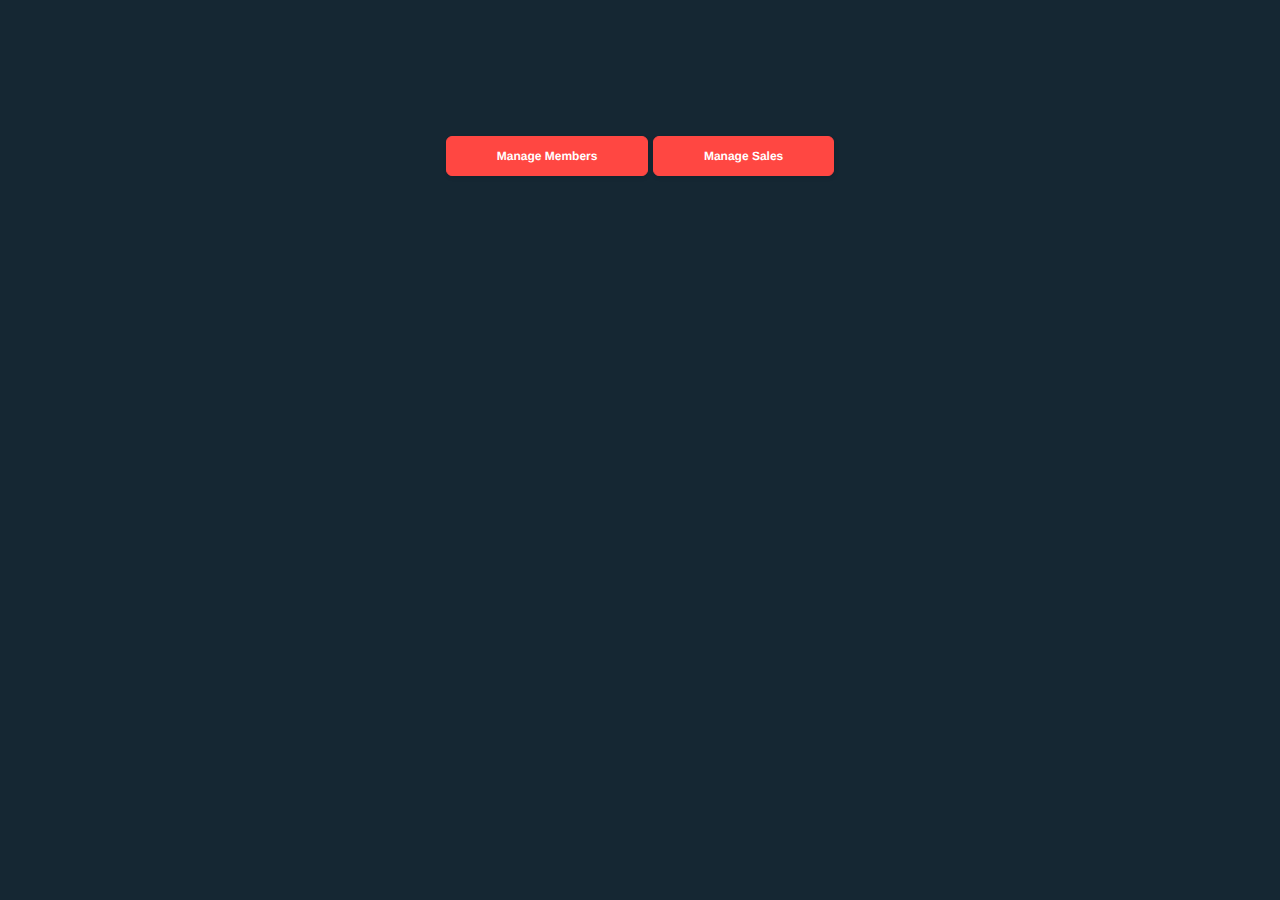
==== index.html @ 475646ff "Add files via upload" ====
<!DOCTYPE html>
<html lang="en">
    <head>
        <meta charset="UTF-8"/>
        <meta name="Title" content="GotoGro Memeber Management Sysytem"/>
        <meta name="Authors" content="Sartaj Khan, "/>
        <link rel="stylesheet" href="styles.css"/>
        <script src="./scripts.js"></script>
    </head>
    <body>
        <h1 class="index_h1">Welcome to GoToGro Member Management System</h1>
        <h2 class="index_h2">What would you like to do today: </h2>
        <a href="manage_members.html"><button class="button" id="index_button">Manage Members</button></a>
        <a href="manage_sales.html"><button class="button" id="index_button">Manage Sales</button></a>
    </body>
</html>
---- styles.css ----
@font-face {
    font-family: 'Avenir';
    src: url('../fonts/Avenir.eot?#iefix') format('embedded-opentype'), url('../fonts/Avenir.woff') format('woff'), url('../fonts/Avenir.ttf') format('truetype'), url('../fonts/Avenir.svg#Avenir') format('svg');
    }
* {
    font-family: 'Avenir', Helvetica, sans-serif;
    color: white;
}


html {
    background-color: #152733;
    color: white;
    display: flex;
    justify-content: center;
    text-align: center;
}
form {
    display: flex;
    justify-content: center;
}
::placeholder {
    color: black;
    opacity: 0.5;
}
input[type=date]::-webkit-datetime-edit {
    color: black;
    opacity: 0.5;
}
.addform div {
    display: flex;
    justify-content: center;
    
}
.input {
    padding: 0em 1em;
}
label {
    margin: 10px;
    padding: 0em 1em;
}
input {
    margin: 10px;
    background-color: grey;
    box-sizing: border-box;
    border: 0;
    box-shadow: 2px 2px 10px grey;
    animation-duration: 1s;
    animation-iteration-count: infinite;
    transform-origin: bottom;
    width: 200px;
    border-radius: 100em;
}
input:hover {
    animation-name: bounce;
    animation-timing-function: ease-in-out;
}
@keyframes bounce {
    0% { transform: translateY(0);
    }
    50% {
        transform: translateY(-5px);
    }
    100% { transform: translateY(0)
    }
}
.button {
  background: #FF4742;
  border: 1px solid #FF4742;
  border-radius: 6px;
  box-shadow: rgba(0, 0, 0, 0.1) 1px 2px 4px;
  box-sizing: border-box;
  color: #FFFFFF;
  cursor: pointer;
  display: inline-block;
  font-family: nunito,roboto,proxima-nova,"proxima nova",sans-serif;
  font-size: 12px;
  font-weight: 600;
  line-height: 16px;
  min-height: 40px;
  outline: 0;
  padding: 0 50px;
  text-align: center;
  text-rendering: geometricprecision;
  text-transform: none;
  user-select: none;
  -webkit-user-select: none;
  touch-action: manipulation;
  vertical-align: middle;
}

.button:hover,
.button:active {
  background-color: initial;
  background-position: 0 0;
  color: #FF4742;
}

.button:active {
  opacity: .5;
}
a:link, a:visited {
    text-decoration: none;
    color: white;
}
.back {
    color: white;
    font-weight: bold;
}
.back:hover {
    text-decoration: underline;
    color: white;
}
/*This is the css for the translation on the index page*/
@keyframes translate {
    0% {
        transform: translateY(-500%)
    }
    100% {
        transform: translateY(0%)
    }
}

#index_button {
    animation-name: translate;
    animation-duration: 2s;
    animation-timing-function: ease-in-out;
}
/*Css for bloom of the headings in index page*/
.index_h1, .index_h2, .choose_back {
    opacity: 0;
}
@keyframes bloom {
    0% {
        opacity: 0;
    }
    100% {
        opacity: 1;
    }
}

.index_h1, .choose_back{
    animation: bloom 2s;
    animation-delay: 2s;  
    animation-fill-mode: forwards;  
}

.index_h2 {
    animation: bloom 2s;
    animation-delay: 3s;
    animation-fill-mode: forwards;
}
.input span{
    color: red;
}

#submit_error{
    color: red;
}

.input i{
    color:seagreen;
}
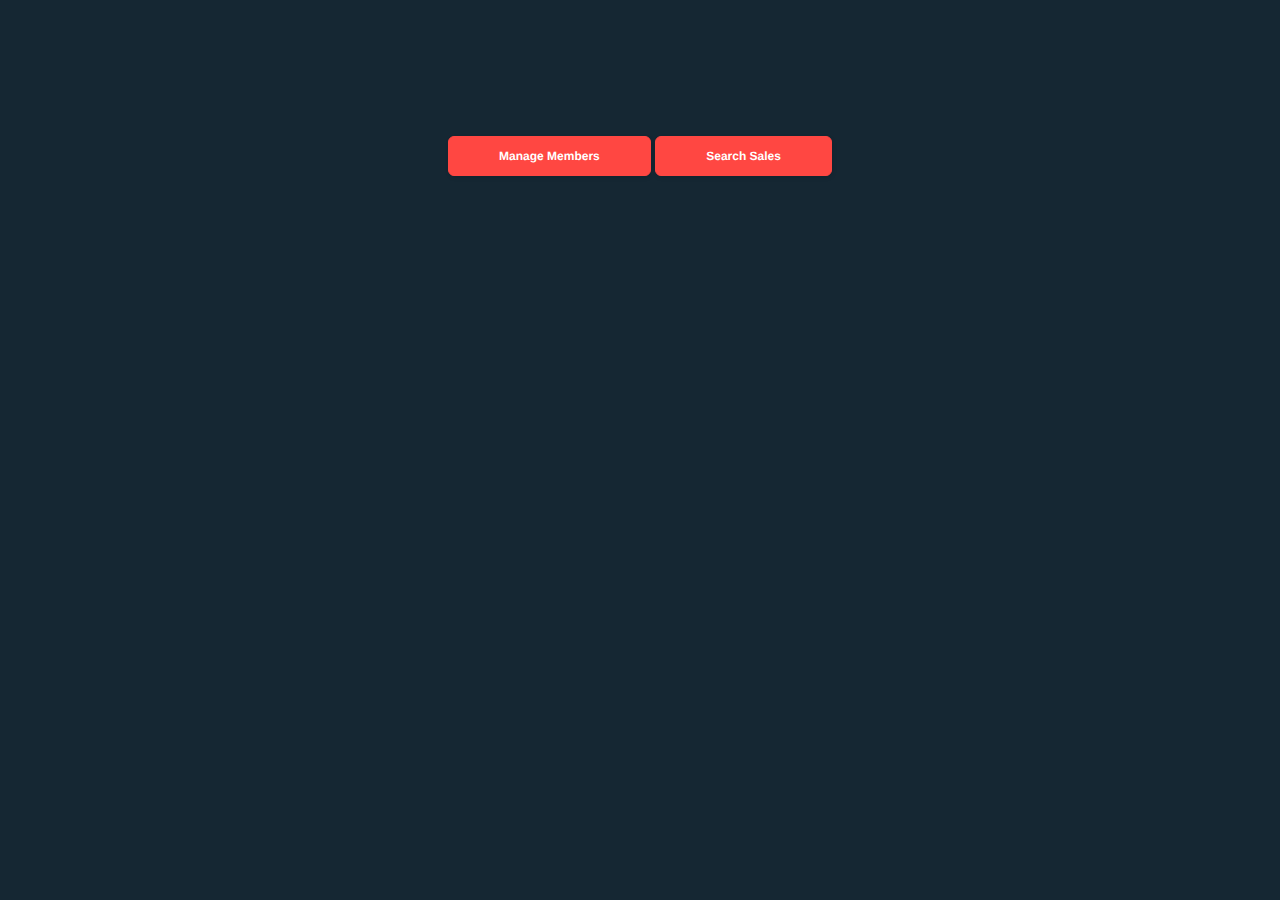
==== commit d4ad314d: "Changes v0.1" ====
--- a/index.html
+++ b/index.html
@@ -1,16 +1,18 @@
 <!DOCTYPE html>
 <html lang="en">
-    <head>
-        <meta charset="UTF-8"/>
-        <meta name="Title" content="GotoGro Memeber Management Sysytem"/>
-        <meta name="Authors" content="Sartaj Khan, "/>
-        <link rel="stylesheet" href="styles.css"/>
-        <script src="./scripts.js"></script>
-    </head>
-    <body>
-        <h1 class="index_h1">Welcome to GoToGro Member Management System</h1>
-        <h2 class="index_h2">What would you like to do today: </h2>
-        <a href="manage_members.html"><button class="button" id="index_button">Manage Members</button></a>
-        <a href="manage_sales.html"><button class="button" id="index_button">Manage Sales</button></a>
-    </body>
+<head>
+    <meta charset="UTF-8"/>
+    <meta name="viewport" content="width=device-width, initial-scale=1">
+    <meta name="Title" content="GotoGro Memeber Management Sysytem"/>
+    <meta name="Authors" content="Sartaj Khan, Eddie Taing, Conrad Kotz, Jack Wylde"/>
+    <link rel="stylesheet" href="styles.css"/>
+    <script src="./scripts.js"></script>
+    <title>Home Page</title>
+</head>
+<body>
+    <h1 class="index_h1">Welcome to GoToGro Member Management System</h1>
+    <h2 class="index_h2">What would you like to do today: </h2>
+    <a href="manage_members.html"><button class="button" id="index_button">Manage Members</button></a>
+    <a href="search_sales.html"><button class="button" id="index_button">Search Sales</button></a>
+</body>
 </html>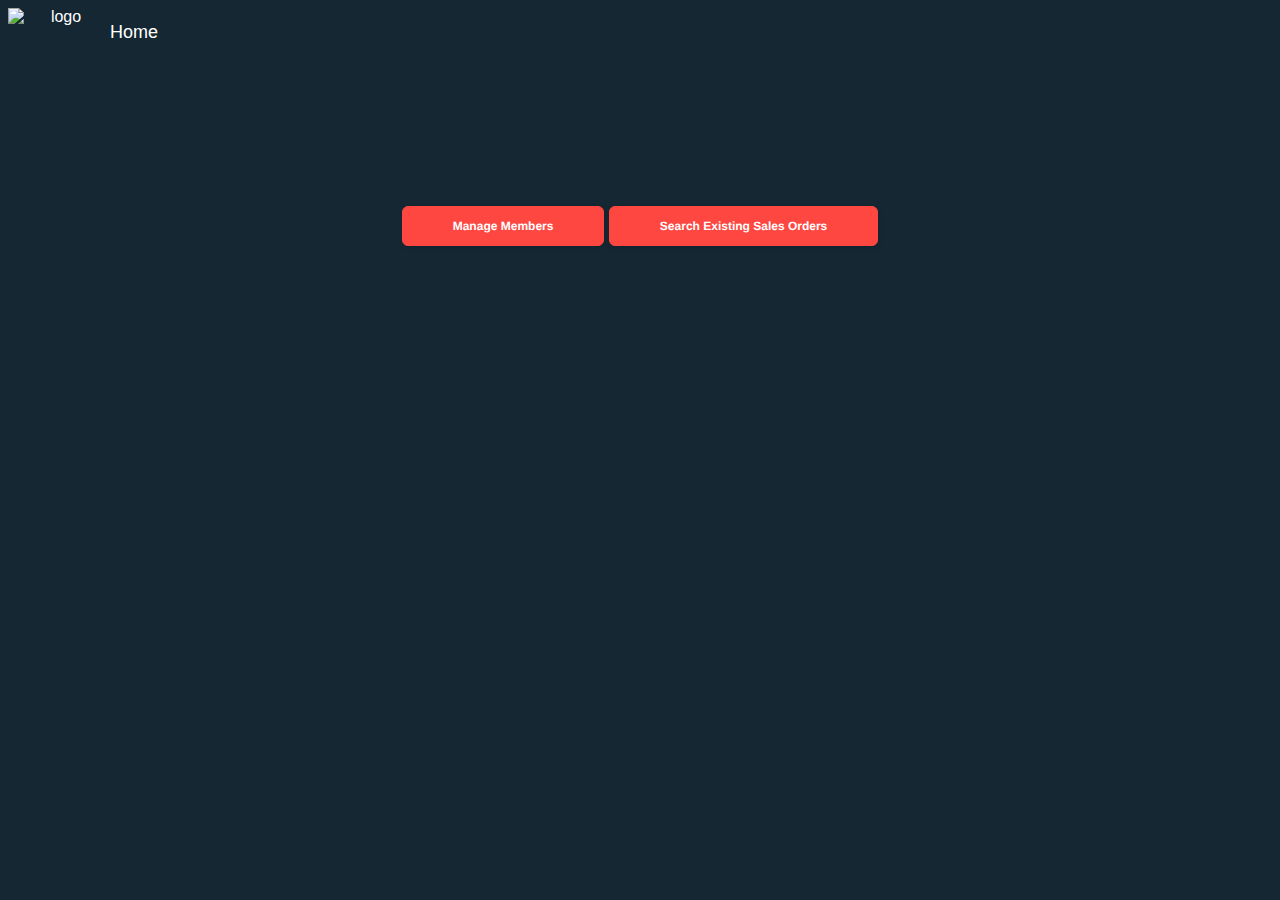
==== commit 785c8b6c: "Add files via upload" ====
--- a/index.html
+++ b/index.html
@@ -1,18 +1,29 @@
 <!DOCTYPE html>
 <html lang="en">
+
 <head>
-    <meta charset="UTF-8"/>
+    <meta charset="UTF-8" />
     <meta name="viewport" content="width=device-width, initial-scale=1">
-    <meta name="Title" content="GotoGro Memeber Management Sysytem"/>
-    <meta name="Authors" content="Sartaj Khan, Eddie Taing, Conrad Kotz, Jack Wylde"/>
-    <link rel="stylesheet" href="styles.css"/>
+    <meta name="Title" content="GotoGro Memeber Management Sysytem" />
+    <meta name="Authors" content="Sartaj Khan, Eddie Taing, Conrad Kotz, Jack Wylde" />
+    <link rel="stylesheet" href="styles.css" />
     <script src="./scripts.js"></script>
     <title>Home Page</title>
 </head>
+
 <body>
-    <h1 class="index_h1">Welcome to GoToGro Member Management System</h1>
-    <h2 class="index_h2">What would you like to do today: </h2>
-    <a href="manage_members.html"><button class="button" id="index_button">Manage Members</button></a>
-    <a href="search_sales.html"><button class="button" id="index_button">Search Sales</button></a>
+    <div class="topnav">
+        <img onclick="document.location.href='index.html'" id="logo" src="images/grocery icon.png" alt="logo" width="100" height="70">
+        <a class="active" href="index.html">Home</a>
+    </div>
+
+
+    <div>
+        <h1 class="index_h1">Welcome to GoToGro Member Management System</h1>
+        <h2 class="index_h2">What would you like to do today: </h2>
+        <a href="manage_members.html"><button class="button" id="index_button">Manage Members</button></a>
+        <a href="search_sales.html"><button class="button" id="index_button">Search Existing Sales Orders</button></a>
+    </div>
 </body>
+
 </html>--- a/styles.css
+++ b/styles.css
@@ -8,10 +8,10 @@
 }
 
 
+
 html {
     background-color: #152733;
     color: white;
-    display: flex;
     justify-content: center;
     text-align: center;
 }
@@ -160,4 +160,41 @@
 
 .input i{
     color:seagreen;
-}+}
+
+
+/*  nav components  */
+
+.topnav {
+    overflow: hidden;
+  }
+
+  .topnav a {
+    float: left;
+    color: white;
+    text-align: center;
+    padding: 14px 2px;
+    text-decoration: none;
+    font-size: 18px;
+  }
+
+  .topnav a:hover {
+    text-decoration: underline;
+    color: white;
+  }
+
+  /*
+  .topnav a.active {
+    text-decoration: underline;
+    color: white;
+  }
+*/
+
+  #logo{
+    float: left;
+    cursor: pointer;
+  }
+
+
+
+
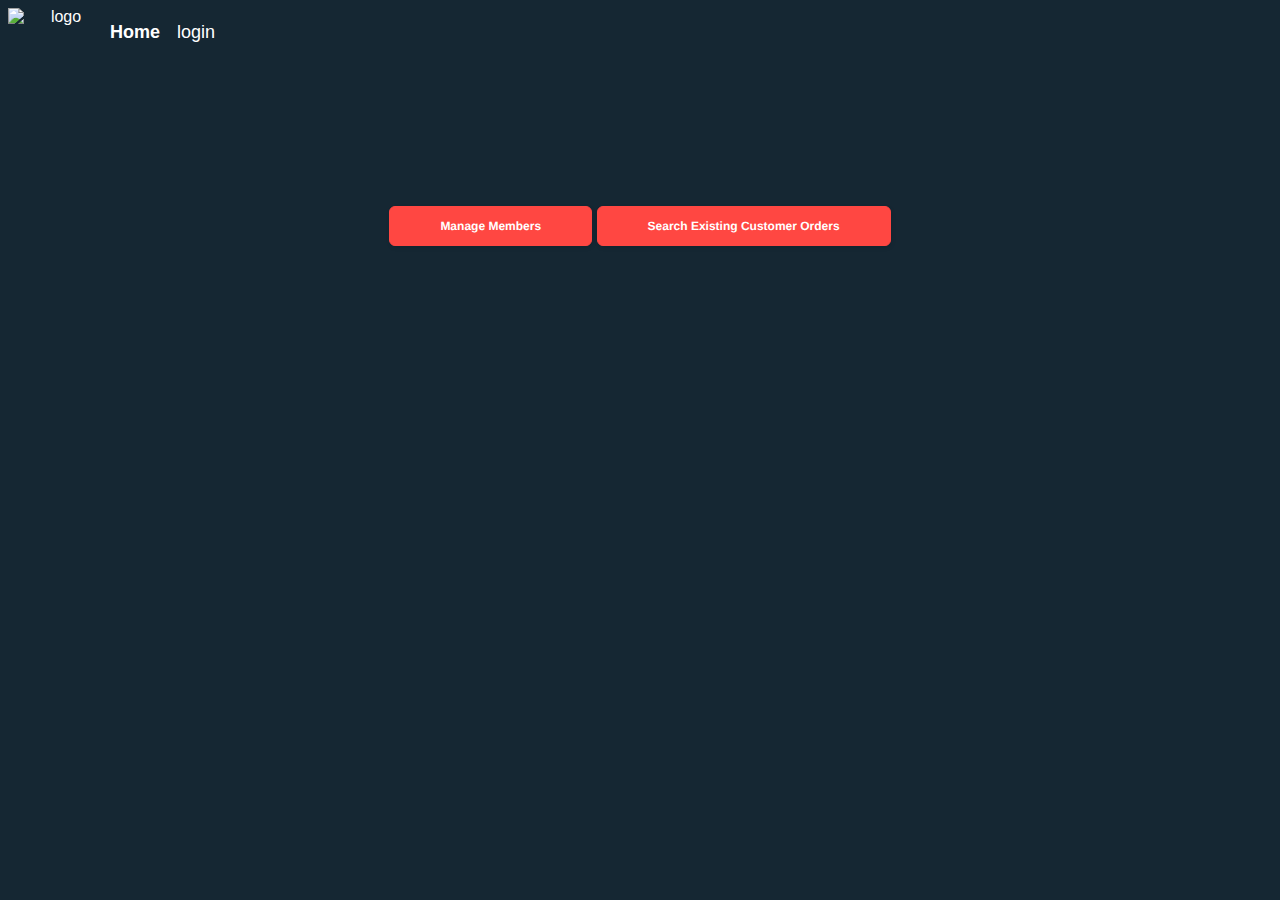
==== commit 80e30a0f: "Add files via upload" ====
--- a/index.html
+++ b/index.html
@@ -7,22 +7,31 @@
     <meta name="Title" content="GotoGro Memeber Management Sysytem" />
     <meta name="Authors" content="Sartaj Khan, Eddie Taing, Conrad Kotz, Jack Wylde" />
     <link rel="stylesheet" href="styles.css" />
-    <script src="./scripts.js"></script>
+    <script src="./features.js"></script>
     <title>Home Page</title>
 </head>
 
 <body>
     <div class="topnav">
-        <img onclick="document.location.href='index.html'" id="logo" src="images/grocery icon.png" alt="logo" width="100" height="70">
+        <img onclick="document.location.href='index.html'" id="logo" src="images/grocery icon.png" alt="logo"
+            width="100" height="70">
         <a class="active" href="index.html">Home</a>
+        <a href="log_in.html">login</a>
     </div>
 
 
     <div>
         <h1 class="index_h1">Welcome to GoToGro Member Management System</h1>
         <h2 class="index_h2">What would you like to do today: </h2>
+
         <a href="manage_members.html"><button class="button" id="index_button">Manage Members</button></a>
-        <a href="search_sales.html"><button class="button" id="index_button">Search Existing Sales Orders</button></a>
+        <a href="search_sales.html"><button class="button" id="index_button">Search Existing Customer
+                Orders</button></a>
+
+        <div>
+            <a id="neworderbutton" class="index_h1" href="add_sales.php"><button class="button">Create New Customer Order</button></a>
+        </div>
+
     </div>
 </body>
 
--- a/styles.css
+++ b/styles.css
@@ -1,7 +1,8 @@
 @font-face {
     font-family: 'Avenir';
     src: url('../fonts/Avenir.eot?#iefix') format('embedded-opentype'), url('../fonts/Avenir.woff') format('woff'), url('../fonts/Avenir.ttf') format('truetype'), url('../fonts/Avenir.svg#Avenir') format('svg');
-    }
+}
+
 * {
     font-family: 'Avenir', Helvetica, sans-serif;
     color: white;
@@ -15,30 +16,37 @@
     justify-content: center;
     text-align: center;
 }
+
 form {
     display: flex;
     justify-content: center;
 }
+
 ::placeholder {
     color: black;
     opacity: 0.5;
 }
+
 input[type=date]::-webkit-datetime-edit {
     color: black;
     opacity: 0.5;
 }
+
 .addform div {
     display: flex;
     justify-content: center;
-    
-}
+
+}
+
 .input {
     padding: 0em 1em;
 }
+
 label {
     margin: 10px;
     padding: 0em 1em;
 }
+
 input {
     margin: 10px;
     background-color: grey;
@@ -51,71 +59,84 @@
     width: 200px;
     border-radius: 100em;
 }
+
 input:hover {
     animation-name: bounce;
     animation-timing-function: ease-in-out;
 }
+
 @keyframes bounce {
-    0% { transform: translateY(0);
-    }
+    0% {
+        transform: translateY(0);
+    }
+
     50% {
         transform: translateY(-5px);
     }
-    100% { transform: translateY(0)
-    }
-}
+
+    100% {
+        transform: translateY(0)
+    }
+}
+
 .button {
-  background: #FF4742;
-  border: 1px solid #FF4742;
-  border-radius: 6px;
-  box-shadow: rgba(0, 0, 0, 0.1) 1px 2px 4px;
-  box-sizing: border-box;
-  color: #FFFFFF;
-  cursor: pointer;
-  display: inline-block;
-  font-family: nunito,roboto,proxima-nova,"proxima nova",sans-serif;
-  font-size: 12px;
-  font-weight: 600;
-  line-height: 16px;
-  min-height: 40px;
-  outline: 0;
-  padding: 0 50px;
-  text-align: center;
-  text-rendering: geometricprecision;
-  text-transform: none;
-  user-select: none;
-  -webkit-user-select: none;
-  touch-action: manipulation;
-  vertical-align: middle;
+    background: #FF4742;
+    border: 1px solid #FF4742;
+    border-radius: 6px;
+    box-shadow: rgba(0, 0, 0, 0.1) 1px 2px 4px;
+    box-sizing: border-box;
+    color: #FFFFFF;
+    cursor: pointer;
+    display: inline-block;
+    font-family: nunito, roboto, proxima-nova, "proxima nova", sans-serif;
+    font-size: 12px;
+    font-weight: 600;
+    line-height: 16px;
+    min-height: 40px;
+    outline: 0;
+    padding: 0 50px;
+    text-align: center;
+    text-rendering: geometricprecision;
+    text-transform: none;
+    user-select: none;
+    -webkit-user-select: none;
+    touch-action: manipulation;
+    vertical-align: middle;
 }
 
 .button:hover,
 .button:active {
-  background-color: initial;
-  background-position: 0 0;
-  color: #FF4742;
+    background-color: initial;
+    background-position: 0 0;
+    color: #FF4742;
 }
 
 .button:active {
-  opacity: .5;
-}
-a:link, a:visited {
+    opacity: .5;
+}
+
+a:link,
+a:visited {
     text-decoration: none;
     color: white;
 }
+
 .back {
     color: white;
     font-weight: bold;
 }
+
 .back:hover {
     text-decoration: underline;
     color: white;
 }
+
 /*This is the css for the translation on the index page*/
 @keyframes translate {
     0% {
         transform: translateY(-500%)
     }
+
     100% {
         transform: translateY(0%)
     }
@@ -126,23 +147,29 @@
     animation-duration: 2s;
     animation-timing-function: ease-in-out;
 }
+
 /*Css for bloom of the headings in index page*/
-.index_h1, .index_h2, .choose_back {
+.index_h1,
+.index_h2,
+.choose_back {
     opacity: 0;
 }
+
 @keyframes bloom {
     0% {
         opacity: 0;
     }
+
     100% {
         opacity: 1;
     }
 }
 
-.index_h1, .choose_back{
+.index_h1,
+.choose_back {
     animation: bloom 2s;
-    animation-delay: 2s;  
-    animation-fill-mode: forwards;  
+    animation-delay: 2s;
+    animation-fill-mode: forwards;
 }
 
 .index_h2 {
@@ -150,51 +177,74 @@
     animation-delay: 3s;
     animation-fill-mode: forwards;
 }
-.input span{
+
+.input span {
     color: red;
 }
 
-#submit_error{
+#submit_error {
     color: red;
 }
 
-.input i{
-    color:seagreen;
+.input i {
+    color: seagreen;
 }
 
 
 /*  nav components  */
-
 .topnav {
     overflow: hidden;
-  }
-
-  .topnav a {
+}
+
+.topnav a {
     float: left;
     color: white;
     text-align: center;
     padding: 14px 2px;
+    padding-right: 15px;
     text-decoration: none;
     font-size: 18px;
-  }
-
-  .topnav a:hover {
+}
+
+.topnav a:hover {
+    color: white;
     text-decoration: underline;
-    color: white;
-  }
-
-  /*
-  .topnav a.active {
-    text-decoration: underline;
-    color: white;
-  }
-*/
-
-  #logo{
+    transform: scale(1.1);
+}
+
+
+.topnav a.active {
+    font-weight: bold;
+}
+
+#logo {
     float: left;
     cursor: pointer;
-  }
-
-
-
-
+}
+/* above for nav components */
+
+
+
+#login_button {
+    float: center;
+    position: relative;
+    top: 10px;
+}
+
+#neworderbutton {
+position:relative;
+top: 100px;
+zoom: 150%;
+
+}
+
+#forgotpw:hover {
+    cursor: pointer;
+}
+
+#forgotpw {
+    position: relative;
+    top: 10px;
+    left: 150px;
+    font-size: .8em;
+}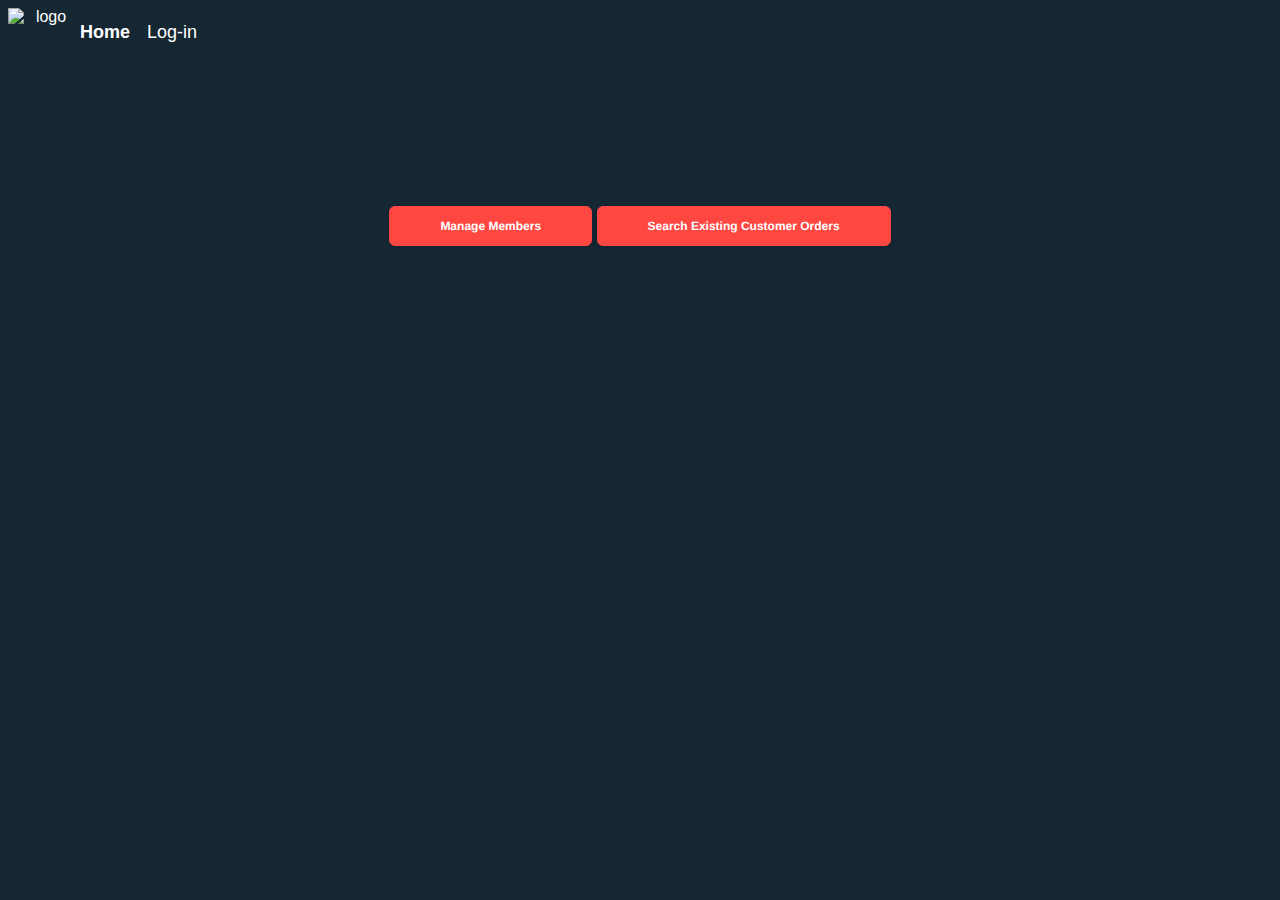
==== commit 08f142b7: "Changes 2.0" ====
--- a/index.html
+++ b/index.html
@@ -14,9 +14,9 @@
 <body>
     <div class="topnav">
         <img onclick="document.location.href='index.html'" id="logo" src="images/grocery icon.png" alt="logo"
-            width="100" height="70">
+            width="70" height="70">
         <a class="active" href="index.html">Home</a>
-        <a href="log_in.html">login</a>
+        <a href="log_in.html">Log-in</a>
     </div>
 
 
--- a/styles.css
+++ b/styles.css
@@ -247,4 +247,9 @@
     top: 10px;
     left: 150px;
     font-size: .8em;
+}
+
+#historicback:hover {
+    cursor: pointer;
+    
 }